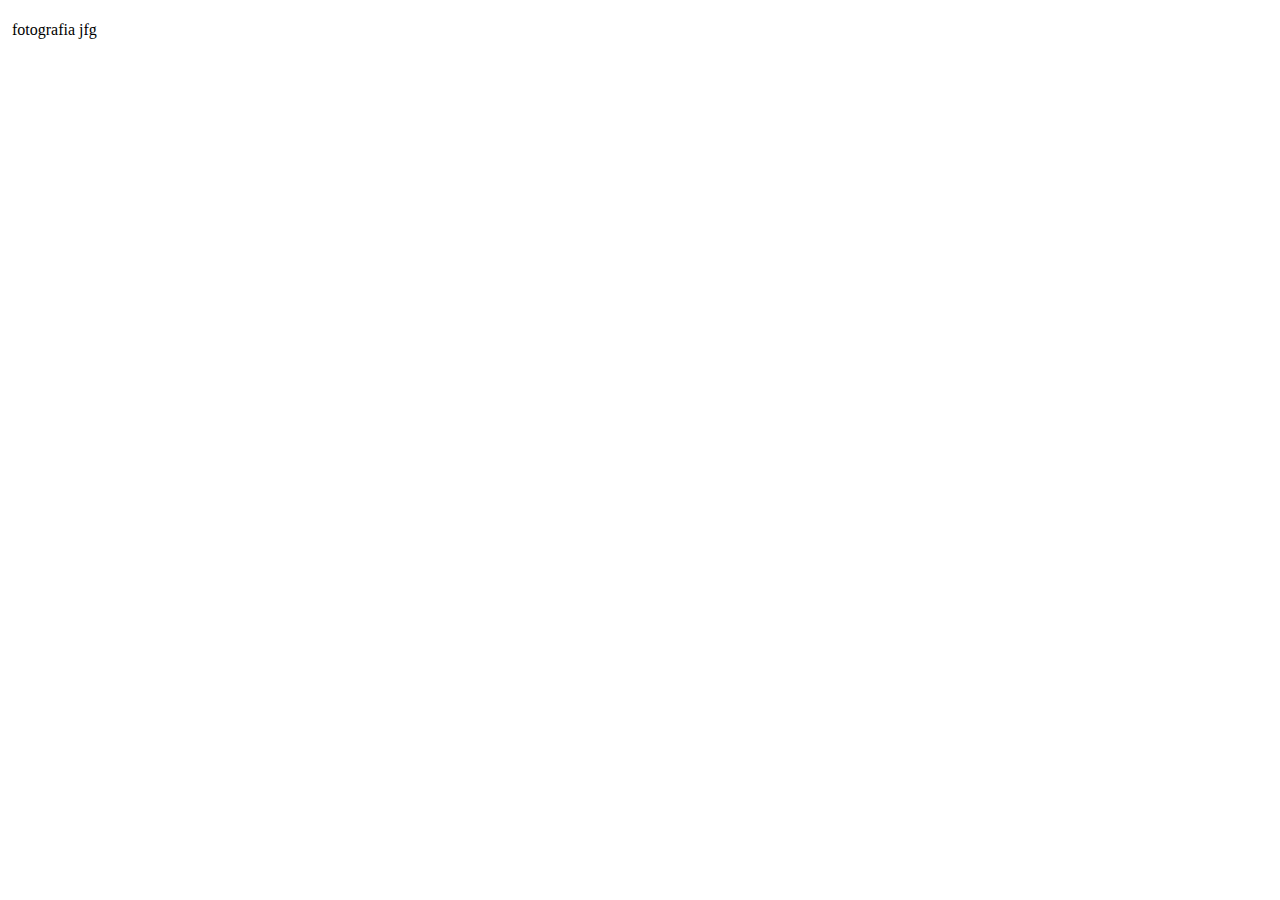
==== INDEX.html @ f0b07e8c "y creacion index fonts" ====
<!DOCTYPE html>
<html>
  <head>
    <meta charset="utf-8">
    <meta name="autor" content="JOHAN GARNICA">
    <meta name="viewport" content="width=device-width, user-scalable=no, initial-scale=1.0 ">
    <title>fotografia</title>
  </head>
  <body>
    <div id=cabecera>
      <header>
        <h1></h1><img src="" alt=""> fotografia jfg </h1>
      </header>
    </div>

  </body>
</html>
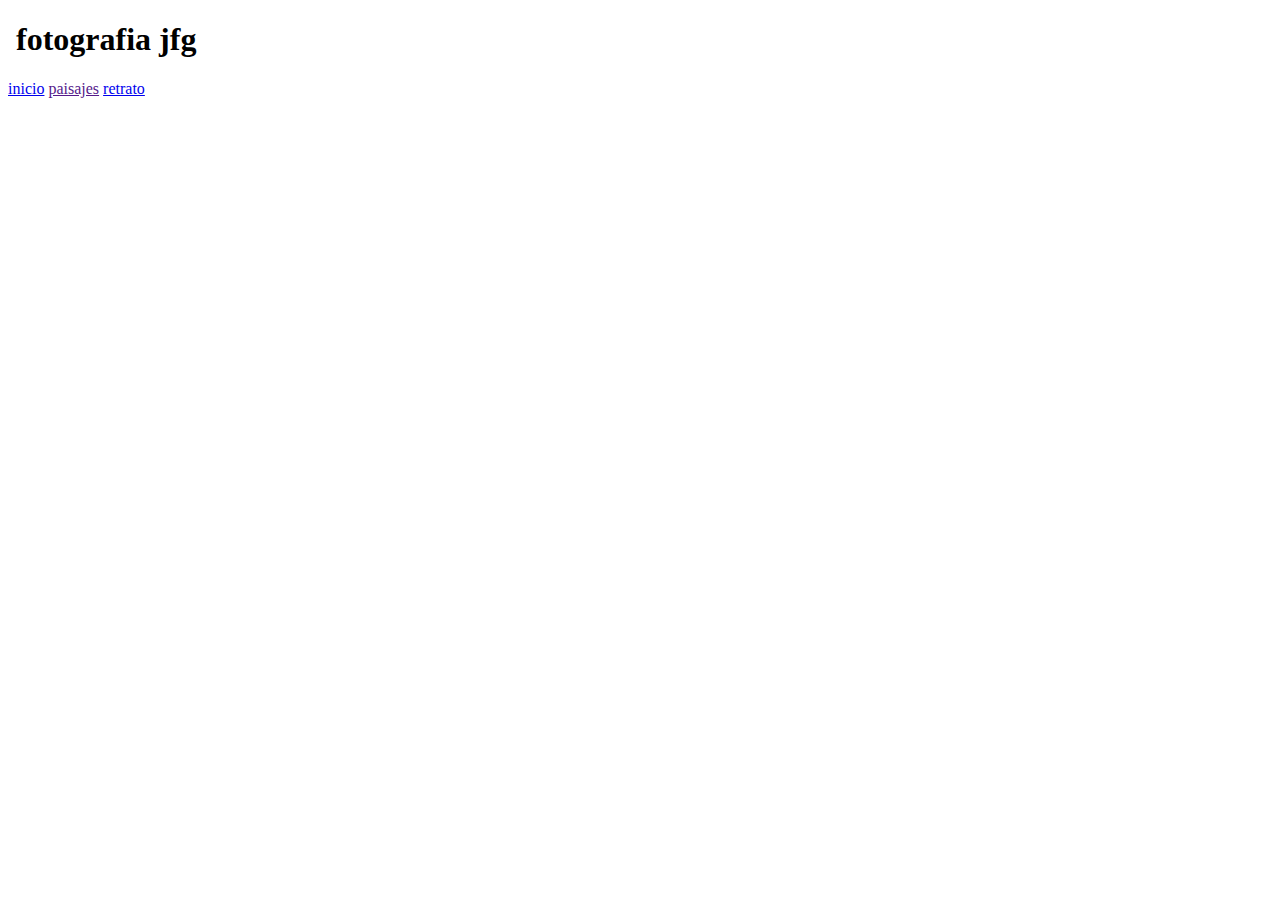
==== commit a20ce304: "se agregaron las imagenes" ====
--- a/INDEX.html
+++ b/INDEX.html
@@ -4,14 +4,43 @@
     <meta charset="utf-8">
     <meta name="autor" content="JOHAN GARNICA">
     <meta name="viewport" content="width=device-width, user-scalable=no, initial-scale=1.0 ">
+    <link rel="stylesheet" href="/next university/fotografia/css/estilos.css">
     <title>fotografia</title>
   </head>
   <body>
-    <div id=cabecera>
-      <header>
-        <h1></h1><img src="" alt=""> fotografia jfg </h1>
-      </header>
+    <div id=contenido >
+      
+    <div id=cabecera class="contenedor">
+      <div id=cabeza>
+        <header>
+          <h1><img src="" alt=""> fotografia jfg </h1>
+        </header>
+      </div>
+      <div id="barra" class="contenedor">
+        <navbar>
+          <a href="index.html">inicio</a>
+          <a href="">paisajes</a>
+          <a href="#">retrato</a>
+      </navbar>
+    </div>
     </div>
 
+
+
+    <div id=principal>
+      <figure>
+        <img src="/next university/fotografia/imagenes/paisaje1.jpg" alt="">
+      </figure>
+    </div>
+    <div id=secundario class="contenedor">
+      <figure>
+        <img src="/next university/fotografia/imagenes/paisaje2.jpg" alt="">
+      </figure>
+      <figure>
+        <img src="/next university/fotografia/imagenes/paisaje3.jpg" alt="">
+      </figure>
+    </div>
+
+</div>
   </body>
 </html>
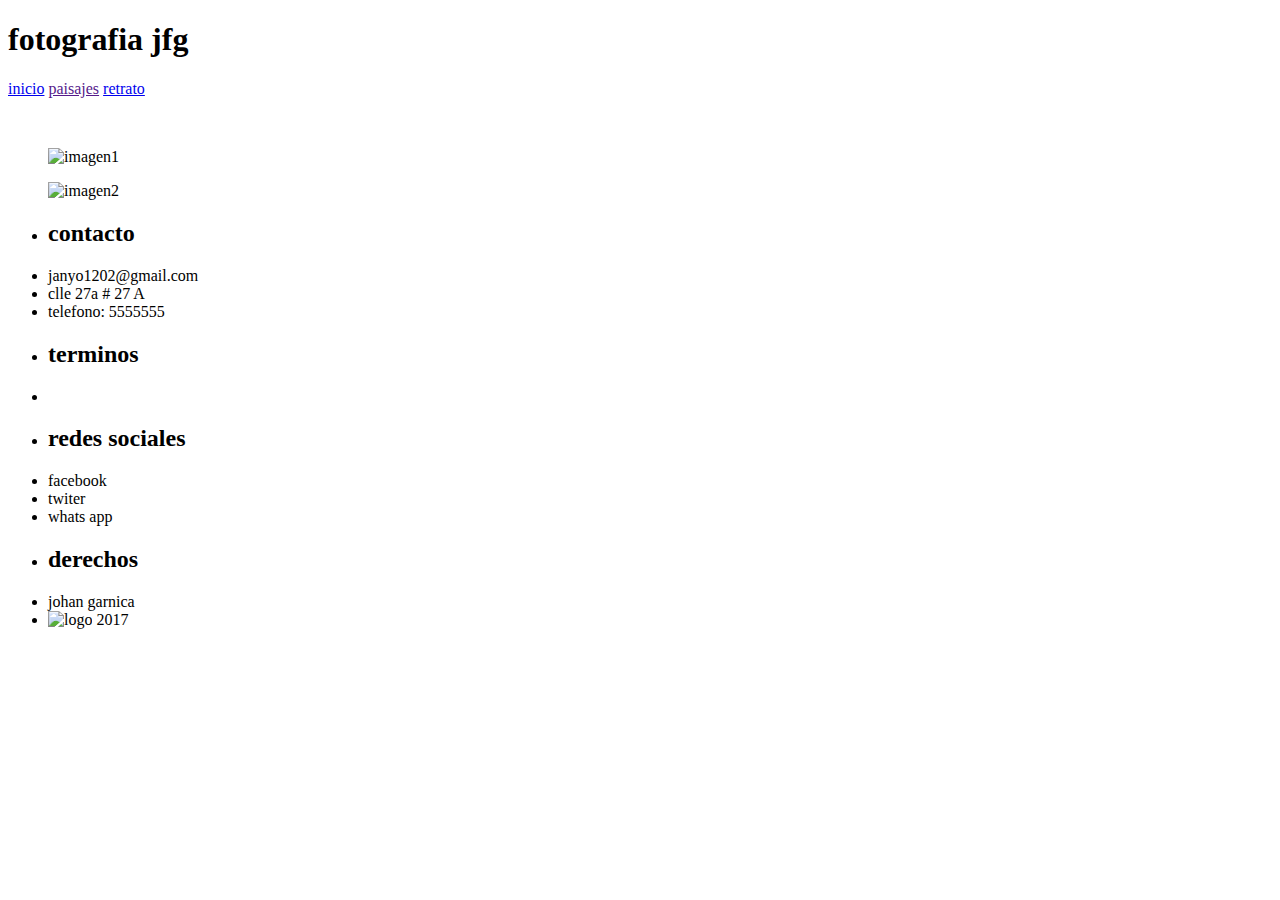
==== commit a0272606: "se termina el index" ====
--- a/INDEX.html
+++ b/INDEX.html
@@ -9,11 +9,11 @@
   </head>
   <body>
     <div id=contenido >
-      
+
     <div id=cabecera class="contenedor">
       <div id=cabeza>
         <header>
-          <h1><img src="" alt=""> fotografia jfg </h1>
+       <h1><img id=logo src="/next university/fotografia/imagenes/logo.svg" alt="">fotografia jfg </h1>
         </header>
       </div>
       <div id="barra" class="contenedor">
@@ -34,12 +34,45 @@
     </div>
     <div id=secundario class="contenedor">
       <figure>
-        <img src="/next university/fotografia/imagenes/paisaje2.jpg" alt="">
+        <img id=imagen1 src="/next university/fotografia/imagenes/paisaje2.jpg" alt="imagen1">
       </figure>
       <figure>
-        <img src="/next university/fotografia/imagenes/paisaje3.jpg" alt="">
+        <img id=imagen2 src="/next university/fotografia/imagenes/paisaje3.jpg" alt="imagen2">
       </figure>
     </div>
+  <div id=pie class="contenedor">
+    <div class="">
+      <ul>
+        <li><h2>contacto</h2></li>
+        <li>janyo1202@gmail.com</li>
+        <li>clle 27a # 27 A</li>
+        <li>telefono: 5555555 </li>
+      </ul>
+    </div>
+    <div>
+      <ul>
+        <li><h2>terminos</h2></li>
+        <li></li>
+      </ul>
+
+    </div>
+    <div class="">
+      <ul>
+        <li><h2>redes sociales</h2></li>
+        <li><img class="logos" src="/next university/fotografia/imagenes/facebook.png" alt="">facebook</li>
+        <li><img class="logos" src="/next university/fotografia/imagenes/twitter.png" alt="">twiter</li>
+        <li><img class="logos"src="/next university/fotografia/imagenes/WhatsApp.svg" alt="">whats app</li>
+      </ul>
+    </div>
+    <div class="">
+      <ul>
+        <li><h2>derechos</h2></li>
+        <li>johan garnica </li>
+        <li><img class=logos src="/next university/fotografia/imagenes/copyright-serif.svg.png" alt="logo"> 2017 </li>
+      </ul>
+    </div>
+  </div>
+
 
 </div>
   </body>
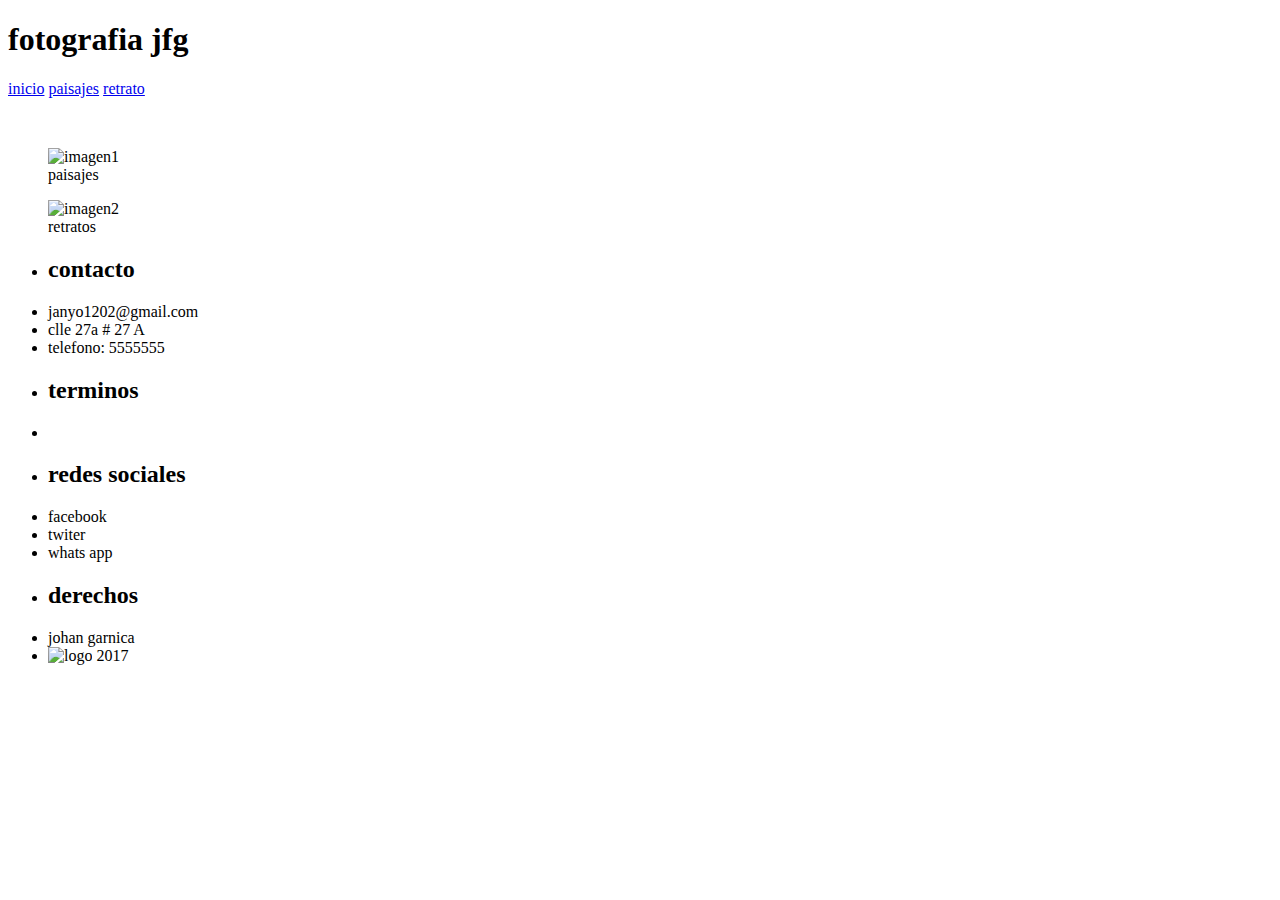
==== commit 4934b243: "modulo retratos y navegacion" ====
--- a/INDEX.html
+++ b/INDEX.html
@@ -19,8 +19,8 @@
       <div id="barra" class="contenedor">
         <navbar>
           <a href="index.html">inicio</a>
-          <a href="">paisajes</a>
-          <a href="#">retrato</a>
+          <a href="paisaje.html">paisajes</a>
+          <a href="retratos.html">retrato</a>
       </navbar>
     </div>
     </div>
@@ -35,9 +35,11 @@
     <div id=secundario class="contenedor">
       <figure>
         <img id=imagen1 src="/next university/fotografia/imagenes/paisaje2.jpg" alt="imagen1">
+          <figcaption>paisajes</figcaption>
       </figure>
       <figure>
         <img id=imagen2 src="/next university/fotografia/imagenes/paisaje3.jpg" alt="imagen2">
+          <figcaption>retratos</figcaption>
       </figure>
     </div>
   <div id=pie class="contenedor">
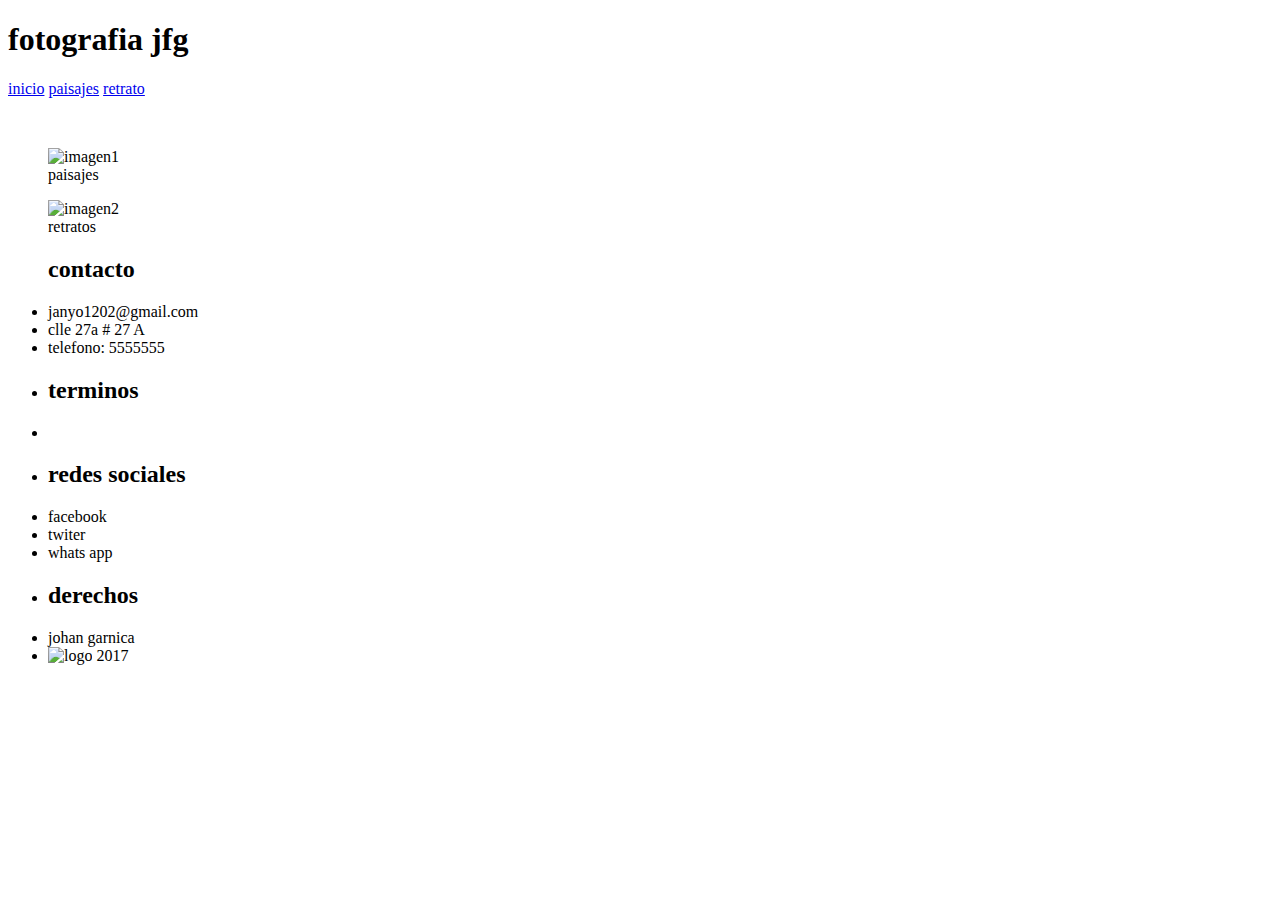
==== commit 12973b49: "finalizacion del proyecto" ====
--- a/INDEX.html
+++ b/INDEX.html
@@ -45,7 +45,7 @@
   <div id=pie class="contenedor">
     <div class="">
       <ul>
-        <li><h2>contacto</h2></li>
+        <h2>contacto</h2>
         <li>janyo1202@gmail.com</li>
         <li>clle 27a # 27 A</li>
         <li>telefono: 5555555 </li>
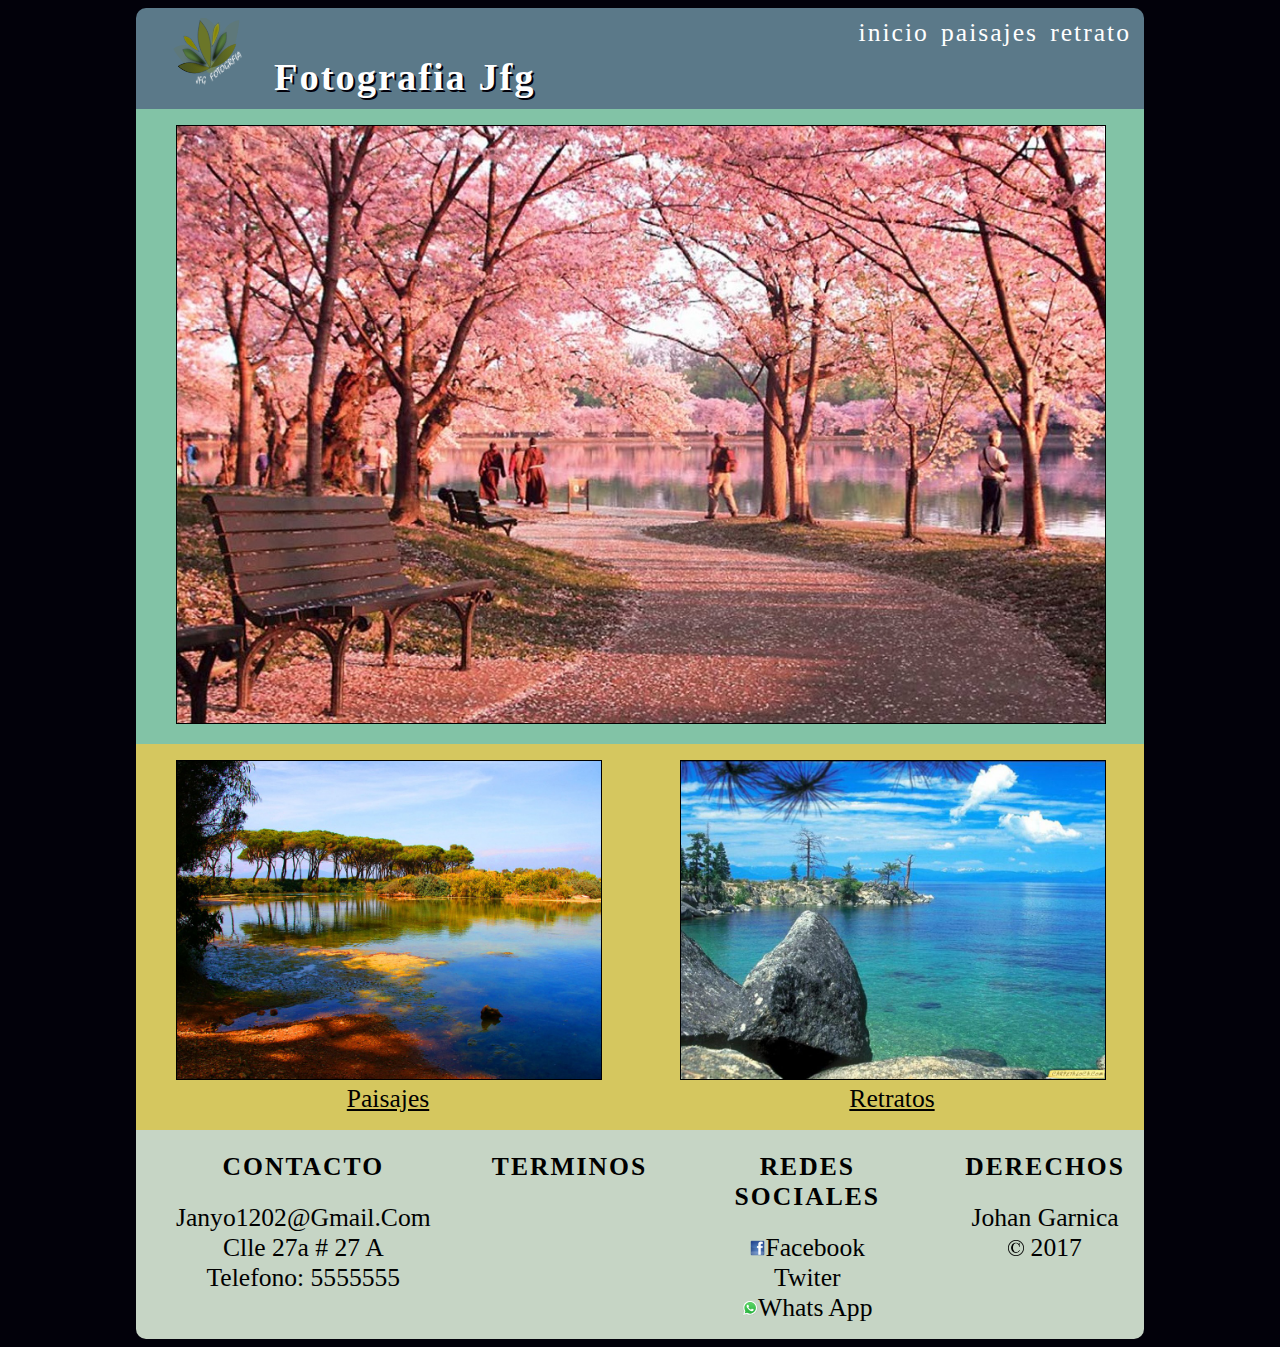
==== commit f89f0fb0: "correccion proyecto" ====
--- a/INDEX.html
+++ b/INDEX.html
@@ -4,7 +4,8 @@
     <meta charset="utf-8">
     <meta name="autor" content="JOHAN GARNICA">
     <meta name="viewport" content="width=device-width, user-scalable=no, initial-scale=1.0 ">
-    <link rel="stylesheet" href="/next university/fotografia/css/estilos.css">
+    <link rel="stylesheet" href="css/estilos.css">
+    <link href="https://fonts.google….com/css?family=Dancing+Script" rel="stylesheet">
     <title>fotografia</title>
   </head>
   <body>
@@ -13,7 +14,7 @@
     <div id=cabecera class="contenedor">
       <div id=cabeza>
         <header>
-       <h1><img id=logo src="/next university/fotografia/imagenes/logo.svg" alt="">fotografia jfg </h1>
+       <h1><img id=logo src="imagenes/logo.svg" alt="">fotografia jfg </h1>
         </header>
       </div>
       <div id="barra" class="contenedor">
@@ -29,16 +30,16 @@
 
     <div id=principal>
       <figure>
-        <img src="/next university/fotografia/imagenes/paisaje1.jpg" alt="">
+        <img src="imagenes/paisaje1.jpg" alt="">
       </figure>
     </div>
     <div id=secundario class="contenedor">
       <figure>
-        <img id=imagen1 src="/next university/fotografia/imagenes/paisaje2.jpg" alt="imagen1">
+        <img id=imagen1 src="imagenes/paisaje2.jpg" alt="imagen1">
           <figcaption>paisajes</figcaption>
       </figure>
       <figure>
-        <img id=imagen2 src="/next university/fotografia/imagenes/paisaje3.jpg" alt="imagen2">
+        <img id=imagen2 src="imagenes/paisaje3.jpg" alt="imagen2">
           <figcaption>retratos</figcaption>
       </figure>
     </div>
@@ -61,16 +62,16 @@
     <div class="">
       <ul>
         <li><h2>redes sociales</h2></li>
-        <li><img class="logos" src="/next university/fotografia/imagenes/facebook.png" alt="">facebook</li>
-        <li><img class="logos" src="/next university/fotografia/imagenes/twitter.png" alt="">twiter</li>
-        <li><img class="logos"src="/next university/fotografia/imagenes/WhatsApp.svg" alt="">whats app</li>
+        <li><img class="logos" src="imagenes/facebook.png" alt="">facebook</li>
+        <li><img class="logos" src="imagenes/twitter.png" alt="">twiter</li>
+        <li><img class="logos"src="imagenes/WhatsApp.svg" alt="">whats app</li>
       </ul>
     </div>
     <div class="">
       <ul>
         <li><h2>derechos</h2></li>
         <li>johan garnica </li>
-        <li><img class=logos src="/next university/fotografia/imagenes/copyright-serif.svg.png" alt="logo"> 2017 </li>
+        <li><img class=logos src="imagenes/copyright-serif.svg.png" alt="logo"> 2017 </li>
       </ul>
     </div>
   </div>
--- a/css/estilos.css
+++ b/css/estilos.css
@@ -0,0 +1,244 @@
+@font-face {
+  font-family: "dancing";
+  src:url("/fotografia/fonts/DancingScript-Bold.ttf");
+  }
+  @font-face {
+    font-family: "tangerine";
+    src:url("/fotografia/fonts/Tangerine_Bold.ttf");
+    }
+
+    #cabecera {
+      width: 90% auto;
+      height: 10%;
+      font-family: dancing;
+      background:#5b7989;
+      color: white;
+      border-radius: 10px 10px 0 0 ;
+      font-size: 2vw;
+        }
+      #cabeza  {
+        width: 70%;
+        padding: 1%;
+        text-align: left;
+        font-family: "dancing"cursive !important;
+
+        }
+
+        #barra  {
+        width: 30%;
+        padding: 1%;
+        text-align: right;
+        font-family: "dancing"cursive;;
+        display: inline;
+      }
+      #contenido {
+        padding: 0;
+        display: flex;
+        flex-direction:column;
+      }
+      #pie {
+
+          font-family: "tangerine";
+          text-align: center;
+          background:  #C6d5c5;
+          border-radius: 0 0 10px 10px;
+          color: black;
+
+        }
+        body {
+          background-color: #02010a;
+        }
+      header{
+        vertical-align:middle;
+      }
+      figcaption{
+        font-family:"tangerine";
+        font-size: 2vw;
+        text-align: center;
+        text-transform: capitalize;
+        text-decoration: underline;
+      }
+      a {
+        padding: 1%;
+        text-decoration:none;
+        color: white;
+        letter-spacing: 2px;
+      }
+      h1 {
+        text-transform: capitalize;
+        font-size: 3vw;
+        letter-spacing: 2px;
+        text-shadow: 2px 2px #02010a;
+        display: inline;
+        }
+        #logo {
+          width: 10vw ;
+          height: 8vh;
+          text-align:center;
+
+        }
+        #principal {
+          background: #82c3a6;
+        }
+        #secundario {
+          background: #d5c75f;
+        }
+      #secundario > figure > img {
+        text-align: center;
+        width: 100%;
+        background: #d5c75f;
+        border: solid 1px;
+      }
+      #principal > figure > img {
+        text-align: center;
+        width: 100%;
+        border: solid 1px;
+      }
+        #imagen1:hover {
+        animation: imagen1-animacion;
+        animation-duration: 5s;
+      }
+      #imagen2:hover {
+        animation: imagen2-animacion;
+        animation-duration: 1s;
+
+      }
+      .imagenes {
+        width: 95%;
+        border-radius: 2px;
+        border: 2px solid black;
+        box-shadow: 2px 4px 8px #02010a;
+
+      }
+      #efecto1 {
+        -webkit-filter: blur(10px);
+        filter: blur (10px);
+      }
+      #efecto2{
+        -webkit-filter: grayscale(100%);
+        filter: grayscale (100%);
+      }
+      #efecto3{
+        -webkit-filter: sepia(100%);
+        filter:sepia (100%);
+      }
+
+      .contenedor {
+       display: flex;
+      flex-flow:row;
+
+   }
+   .color-f {
+     background: #d5c75f;
+
+   }
+  .logos{
+    width: 8%;
+  }
+  #pie.contenedor > div {
+    width: 90%;
+
+  }
+  #pie.contenedor > div > ul > li {
+    list-style: none;
+    font-size: 2vw;
+    text-transform: capitalize;
+  }
+
+
+    h2 {
+    text-transform: uppercase;
+    letter-spacing: 2px;
+    font-weight: bold;
+    font-size: 2vw;
+  }
+
+  @keyframes  imagen1-animacion {
+    from {
+      border: 2px solid;
+    }
+    to {
+      transform: rotate(10deg);
+      border: 4px solid black;
+      box-shadow: 8px 8px 16px #82c3a6;
+    }
+
+  }
+  @keyframes imagen2-animacion {
+    0% {
+      position: relative;
+      right: 0px;
+    }
+    50% {
+    position: relative;
+    bottom:2px;
+    left: 10px;
+    }
+    100% {
+    position: relative;
+    bottom:5px;
+    left: 20px;
+    }
+  }
+  @media (max-width: 899px) {
+
+    #contenido {
+      width: 100%;
+      text-align: center;
+        }
+    #principal #secundario #pie {
+      width: 100%;
+
+    }
+    #secundario {
+      padding: 0;
+      display: flex;
+      flex-direction: column;
+
+    }
+    #pie  {
+    padding: 0;
+    display: flex;
+    flex-direction: column;
+    text-align: left;
+    }
+    #cabecera {
+      padding: 0;
+      display: flex;
+      flex-direction: column;
+      text-align: center !important;
+    }
+    #cabeza #barra {
+    width: 100%;
+    padding: 0;
+    text-align: center !important ;
+
+    }
+
+    #pie > div {
+      width: 100%;
+
+    }
+    #seccion1, #seccion2 {
+      padding: 0;
+      display: flex;
+      flex-direction: column;
+      text-align: center;
+
+    }
+    #pie.contenedor > div > ul > li {
+      font-size: 4vw;
+      text-transform: capitalize;
+    }
+    h2{
+      font-size: 5vw;
+    }
+
+
+  }
+  @media (min-width:900px) {
+    #contenido {
+      text-align: center;
+      margin: 0vw 10vw ;
+
+  }
